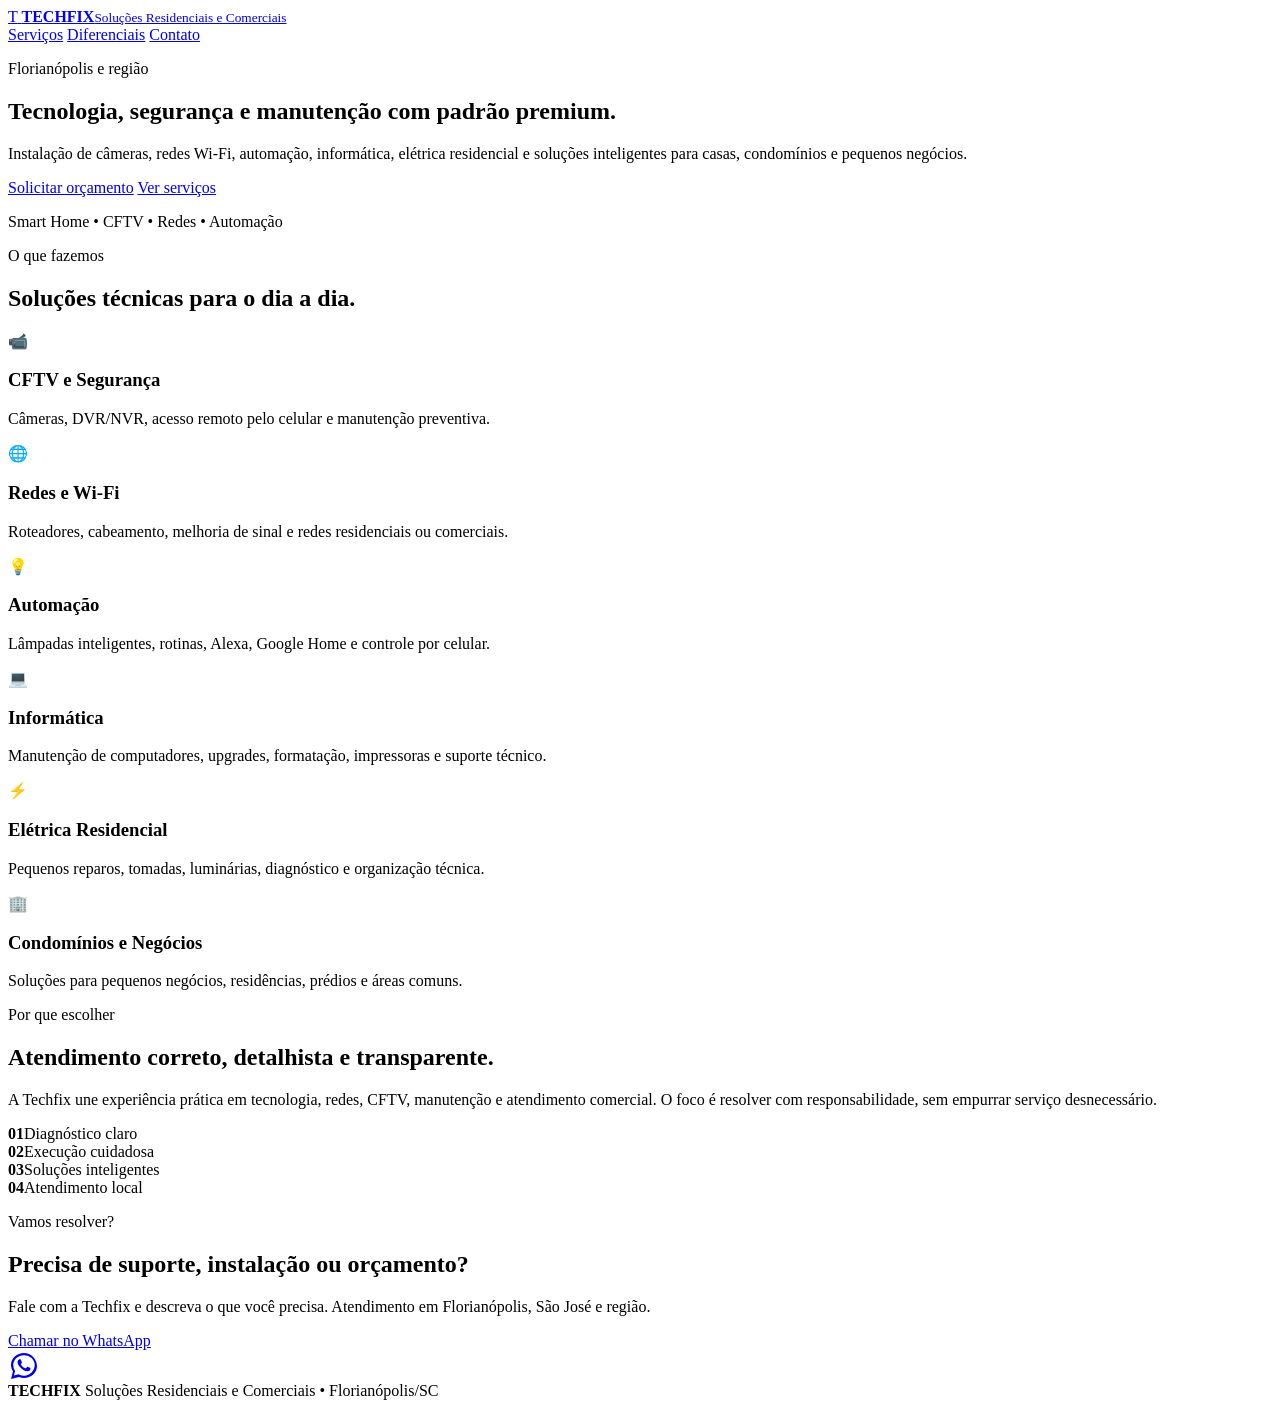
==== index(2)(1).html @ f666180d "Add files via upload" ====
<!DOCTYPE html>
<html lang="pt-BR">
<head>
  <meta charset="UTF-8" />
  <meta name="viewport" content="width=device-width, initial-scale=1.0" />
  <title>Techfix | Tecnologia, Segurança e Soluções Inteligentes</title>
  <meta name="description" content="Techfix Soluções Residenciais e Comerciais em Florianópolis e região. CFTV, redes Wi-Fi, automação residencial, informática, elétrica e manutenção." />
  <link rel="stylesheet" href="styles.css" />
</head>
<body>
  <header class="header">
    <a class="brand" href="#top" aria-label="Techfix">
      <span class="brand-mark">T</span>
      <span><strong>TECHFIX</strong><small>Soluções Residenciais e Comerciais</small></span>
    </a>
    <nav class="nav">
      <a href="#servicos">Serviços</a>
      <a href="#diferenciais">Diferenciais</a>
      <a href="#contato">Contato</a>
    </nav>
  </header>

  <main id="top">
    <section class="hero">
      <div class="hero-content">
        <p class="eyebrow">Florianópolis e região</p>
        <h1>Tecnologia, segurança e manutenção com padrão premium.</h1>
        <p class="lead">Instalação de câmeras, redes Wi-Fi, automação, informática, elétrica residencial e soluções inteligentes para casas, condomínios e pequenos negócios.</p>
        <div class="actions">
          <a class="btn primary" href="https://wa.me/5513996660267?text=Olá,%20quero%20um%20orçamento%20da%20Techfix" target="_blank" rel="noopener">Solicitar orçamento</a>
          <a class="btn ghost" href="#servicos">Ver serviços</a>
        </div>
      </div>
      <div class="hero-card" aria-label="Painel visual Techfix">
        <div class="pulse"></div>
        <div class="device"><div class="camera"></div><div class="signal"></div><div class="grid-lines"></div></div>
        <p>Smart Home • CFTV • Redes • Automação</p>
      </div>
    </section>

    <section class="section" id="servicos">
      <p class="eyebrow">O que fazemos</p>
      <h2>Soluções técnicas para o dia a dia.</h2>
      <div class="cards">
        <article class="card"><span class="icon">📹</span><h3>CFTV e Segurança</h3><p>Câmeras, DVR/NVR, acesso remoto pelo celular e manutenção preventiva.</p></article>
        <article class="card"><span class="icon">🌐</span><h3>Redes e Wi-Fi</h3><p>Roteadores, cabeamento, melhoria de sinal e redes residenciais ou comerciais.</p></article>
        <article class="card"><span class="icon">💡</span><h3>Automação</h3><p>Lâmpadas inteligentes, rotinas, Alexa, Google Home e controle por celular.</p></article>
        <article class="card"><span class="icon">💻</span><h3>Informática</h3><p>Manutenção de computadores, upgrades, formatação, impressoras e suporte técnico.</p></article>
        <article class="card"><span class="icon">⚡</span><h3>Elétrica Residencial</h3><p>Pequenos reparos, tomadas, luminárias, diagnóstico e organização técnica.</p></article>
        <article class="card"><span class="icon">🏢</span><h3>Condomínios e Negócios</h3><p>Soluções para pequenos negócios, residências, prédios e áreas comuns.</p></article>
      </div>
    </section>

    <section class="split" id="diferenciais">
      <div>
        <p class="eyebrow">Por que escolher</p>
        <h2>Atendimento correto, detalhista e transparente.</h2>
        <p>A Techfix une experiência prática em tecnologia, redes, CFTV, manutenção e atendimento comercial. O foco é resolver com responsabilidade, sem empurrar serviço desnecessário.</p>
      </div>
      <div class="features">
        <div><strong>01</strong><span>Diagnóstico claro</span></div>
        <div><strong>02</strong><span>Execução cuidadosa</span></div>
        <div><strong>03</strong><span>Soluções inteligentes</span></div>
        <div><strong>04</strong><span>Atendimento local</span></div>
      </div>
    </section>

    <section class="cta" id="contato">
      <p class="eyebrow">Vamos resolver?</p>
      <h2>Precisa de suporte, instalação ou orçamento?</h2>
      <p>Fale com a Techfix e descreva o que você precisa. Atendimento em Florianópolis, São José e região.</p>
      <a class="btn primary large" href="https://wa.me/5513996660267?text=Olá,%20quero%20um%20orçamento%20da%20Techfix" target="_blank" rel="noopener">Chamar no WhatsApp</a>
    </section>
  </main>

  <a class="whatsapp"
     href="https://wa.me/5513996660267?text=Olá,%20quero%20um%20orçamento%20da%20Techfix"
     target="_blank"
     rel="noopener"
     aria-label="Falar com a Techfix pelo WhatsApp">
    <svg viewBox="0 0 32 32" aria-hidden="true" width="32" height="32" style="display:block">
      <path fill="currentColor" d="M16 3C8.82 3 3 8.37 3 15c0 2.35.75 4.53 2.04 6.37L3 29l8.04-2.04A13.8 13.8 0 0 0 16 28c7.18 0 13-5.37 13-12S23.18 3 16 3Zm0 22.73c-1.6 0-3.14-.36-4.53-1.03l-.8-.38-4.77 1.21 1.26-4.49-.47-.72A10.2 10.2 0 0 1 5.27 15C5.27 9.62 10.08 5.27 16 5.27S26.73 9.62 26.73 15 21.92 25.73 16 25.73Zm5.88-7.92c-.32-.16-1.88-.92-2.17-1.03-.29-.11-.5-.16-.72.16-.21.32-.83 1.03-1.02 1.24-.19.21-.37.24-.69.08-.32-.16-1.35-.49-2.57-1.56-.95-.84-1.59-1.88-1.78-2.2-.19-.32-.02-.5.14-.66.14-.14.32-.37.48-.56.16-.19.21-.32.32-.53.11-.21.05-.4-.03-.56-.08-.16-.72-1.72-.99-2.35-.26-.62-.53-.54-.72-.55h-.61c-.21 0-.56.08-.85.4-.29.32-1.11 1.08-1.11 2.64 0 1.56 1.14 3.06 1.3 3.27.16.21 2.24 3.42 5.43 4.79.76.33 1.35.52 1.81.67.76.24 1.45.21 2 .13.61-.09 1.88-.77 2.15-1.51.27-.74.27-1.37.19-1.5-.08-.13-.29-.21-.61-.37Z"/>
    </svg>
  </a>

  <footer class="footer">
    <strong>TECHFIX</strong>
    <span>Soluções Residenciais e Comerciais • Florianópolis/SC</span>
  </footer>
</body>
</html>
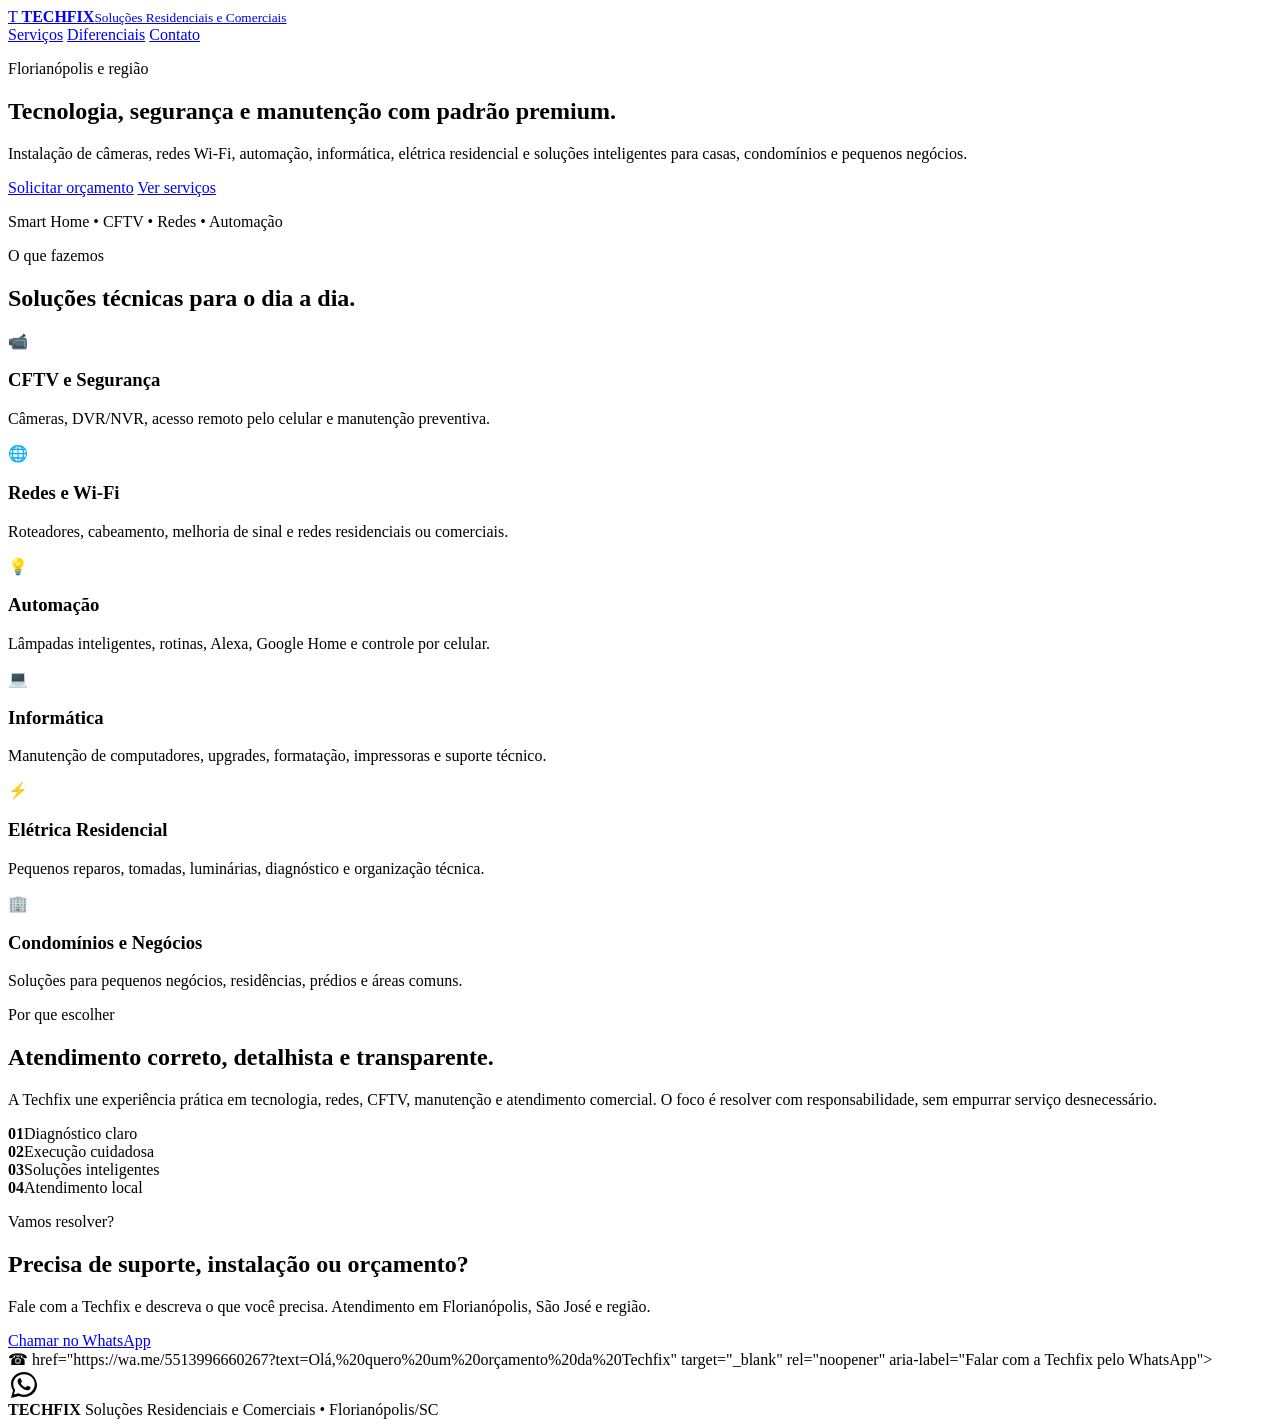
==== commit 22909080: "Update index(2)(1).html" ====
--- a/index(2)(1).html
+++ b/index(2)(1).html
@@ -72,8 +72,7 @@
       <a class="btn primary large" href="https://wa.me/5513996660267?text=Olá,%20quero%20um%20orçamento%20da%20Techfix" target="_blank" rel="noopener">Chamar no WhatsApp</a>
     </section>
   </main>
-
-  <a class="whatsapp"
+<a class="whatsapp" ...>☎</a>
      href="https://wa.me/5513996660267?text=Olá,%20quero%20um%20orçamento%20da%20Techfix"
      target="_blank"
      rel="noopener"
